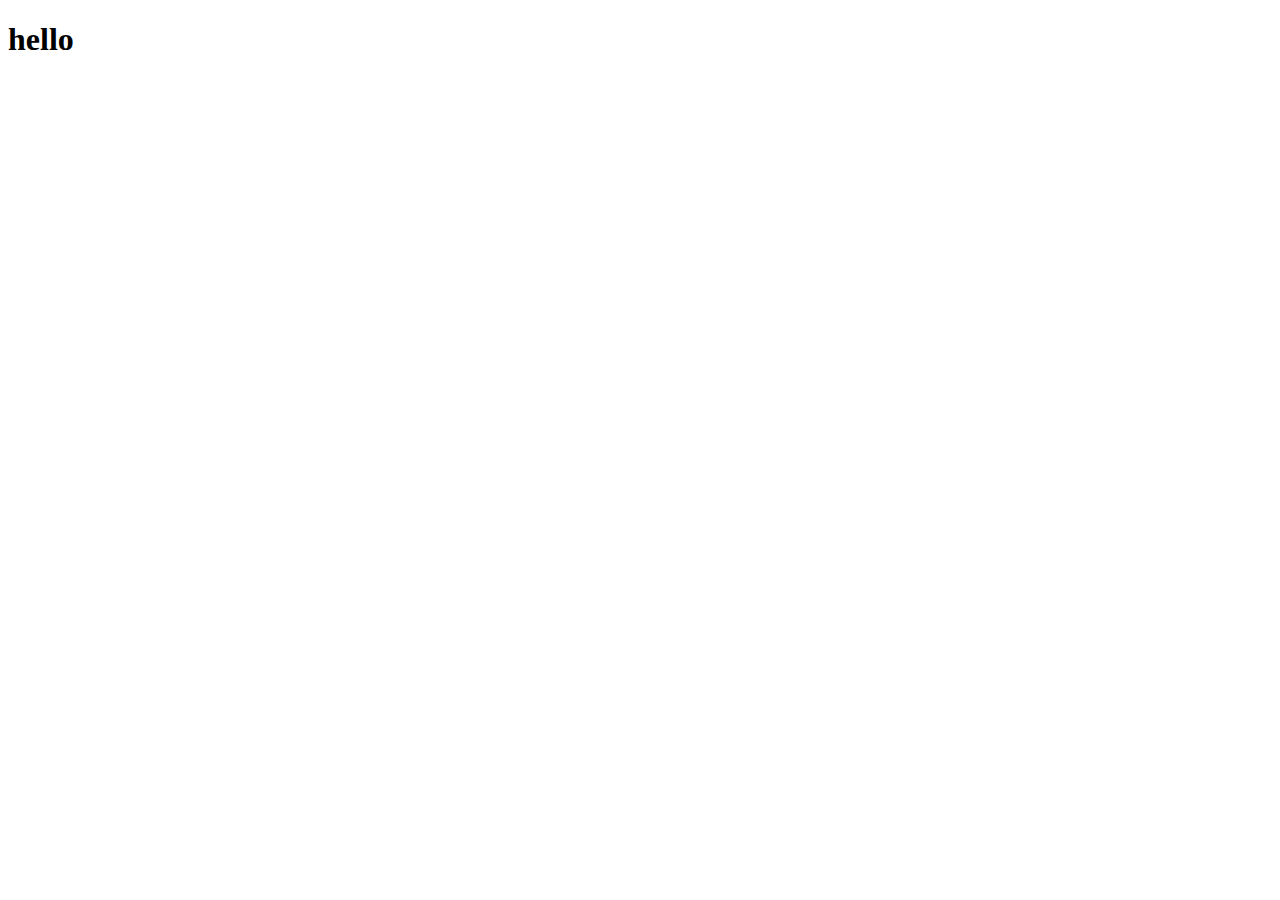
==== responsive-web-design/index.html @ 60360d20 "section blocks created" ====
<!DOCTYPE html>
<html>
  <head>
    <meta charset="utf-8">
    <title>responsive web design</title>
    <link rel="stylesheet" src="//normalize-css.googlecode.com/svn/trunk/normalize.css" />
    <link rel="stylesheet" href="styles.css">
  </head>
  <body>
    <h1>hello</h1>

  <div id="page">
    <div class="blog section">
      <div class="main">

      </div> <!-- /end .main -->

      <div class="other">

      </div> <!-- /end .other -->
    </div> <!-- /end .blog.section -->
  </div> <!-- /end #page -->

  </body>
</html>
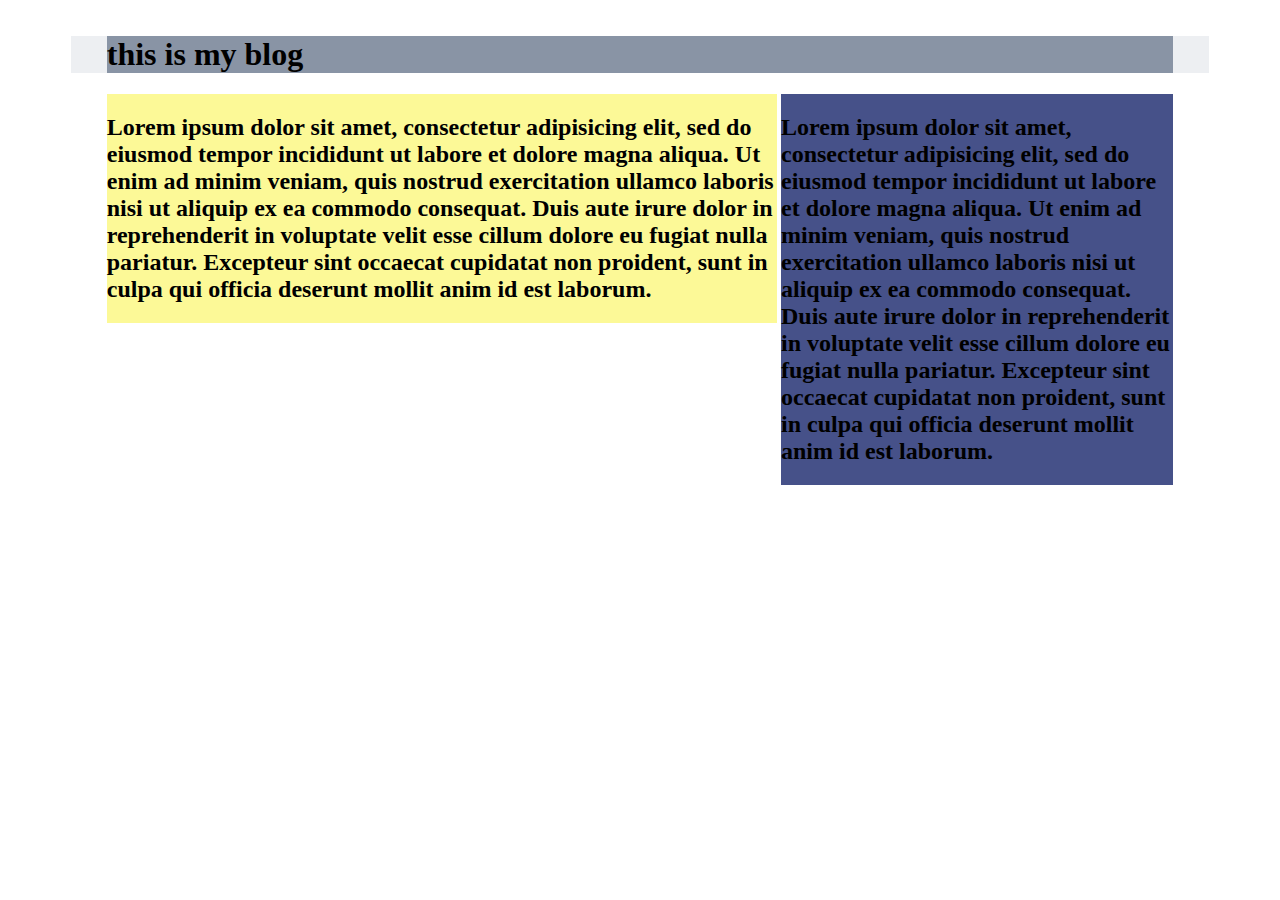
==== commit d13b5365: "start test" ====
--- a/responsive-web-design/index.html
+++ b/responsive-web-design/index.html
@@ -7,16 +7,16 @@
     <link rel="stylesheet" href="styles.css">
   </head>
   <body>
-    <h1>hello</h1>
-
   <div id="page">
     <div class="blog section">
+      <h1>this is my blog</h1>
+  
       <div class="main">
-
+        <h2>Lorem ipsum dolor sit amet, consectetur adipisicing elit, sed do eiusmod tempor incididunt ut labore et dolore magna aliqua. Ut enim ad minim veniam, quis nostrud exercitation ullamco laboris nisi ut aliquip ex ea commodo consequat. Duis aute irure dolor in reprehenderit in voluptate velit esse cillum dolore eu fugiat nulla pariatur. Excepteur sint occaecat cupidatat non proident, sunt in culpa qui officia deserunt mollit anim id est laborum.</h2>
       </div> <!-- /end .main -->
 
       <div class="other">
-
+        <h2>Lorem ipsum dolor sit amet, consectetur adipisicing elit, sed do eiusmod tempor incididunt ut labore et dolore magna aliqua. Ut enim ad minim veniam, quis nostrud exercitation ullamco laboris nisi ut aliquip ex ea commodo consequat. Duis aute irure dolor in reprehenderit in voluptate velit esse cillum dolore eu fugiat nulla pariatur. Excepteur sint occaecat cupidatat non proident, sunt in culpa qui officia deserunt mollit anim id est laborum.</h2>
       </div> <!-- /end .other -->
     </div> <!-- /end .blog.section -->
   </div> <!-- /end #page -->
--- a/responsive-web-design/styles.css
+++ b/responsive-web-design/styles.css
@@ -0,0 +1,23 @@
+#page {
+  margin: 36px auto;
+  width: 90%;
+  background-color: #edeff2;
+}
+
+.blog {
+  margin: 0 auto 53px;
+  width: 93.75%;
+  background-color: #8994a5;
+}
+
+.blog .main {
+  float: left;
+  width: 62.88888889%;
+  background-color: #fcf997;
+}
+
+.blog .other {
+  float: right;
+  width: 36.7777778%;
+  background-color: #465189;
+}
